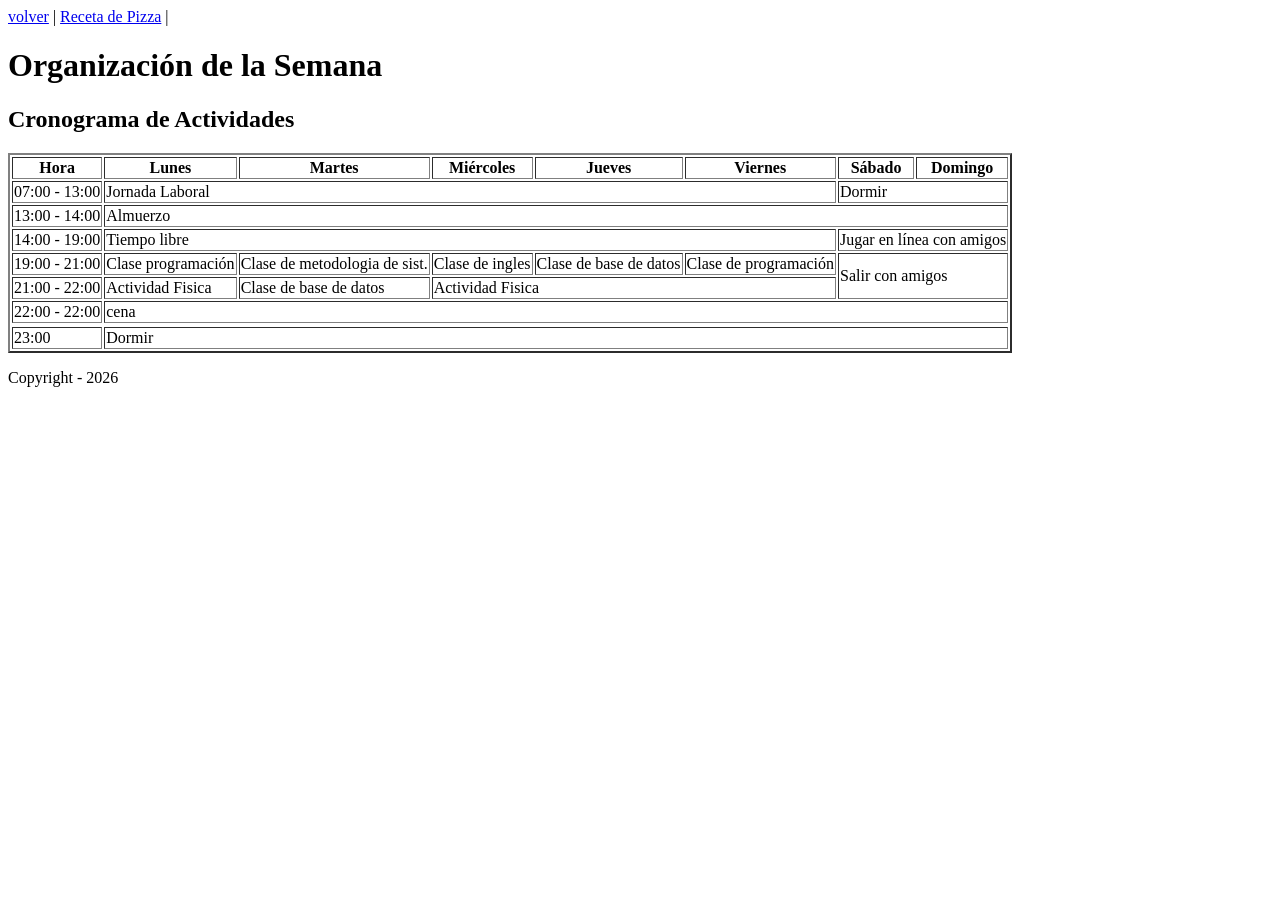
==== horario.html @ 4704a2ff "Se hizo la cración de tabla de horario y se aplicó lo solicitado" ====
<!DOCTYPE html>
<html lang="es">
<head>
    <meta charset="UTF-8">
    <meta name="viewport" content="width=device-width, initial-scale=1.0">
    <title>Mi Horario Semanal</title>
    <link rel="stylesheet" href="estilos.css">
</head>
<body>
    <header>
        <nav>
            <a href="index.html">volver</a> | 
            <a href="receta.html">Receta de Pizza</a> | 
        </nav>

        <h1>Organización de la Semana</h1>
    </header>

    <main>
        <section>
            <h2>Cronograma de Actividades</h2>
            <table border="2"> <thead>
                    <tr>
                        <th>Hora</th>
                        <th>Lunes</th>
                        <th>Martes</th>
                        <th>Miércoles</th>
                        <th>Jueves</th>
                        <th>Viernes</th>
                        <th>Sábado</th>
                        <th>Domingo</th>
                    </tr>
                </thead>
                <tbody>
                    <tr>
                        <td>07:00 - 13:00</td>
                        <td colspan="5">Jornada Laboral</td>
                        <td colspan="2">Dormir</td>
                    </tr>
                    <tr>
                        <td>13:00 - 14:00</td>
                        <td colspan="7">Almuerzo</td>
                    </tr>
                    <tr>
                        <td>14:00 - 19:00</td>
                        <td colspan="5">Tiempo libre</td>
                        <td colspan="2">Jugar en línea con amigos</td>
                    </tr>
                    <tr>
                        <td>19:00 - 21:00</td>
                        <td>Clase programación</td>
                        <td>Clase de metodologia de sist.</td>
                        <td>Clase de ingles</td>
                        <td>Clase de base de datos</td>
                        <td>Clase de programación</td>
                        <td colspan="2" rowspan="2">Salir con amigos</td>
                    </tr>
                    <tr>
                        <td>21:00 - 22:00</td>
                        <td>Actividad Fisica</td>
                        <td>Clase de base de datos</td>
                        <td colspan="3">Actividad Fisica</td>
                    </tr>
                    <tr>
                        <td>22:00 - 22:00</td>
                        <td colspan="7">cena</td>
                    <tr>
                    <tr>
                        <td>23:00</td>
                        <td colspan="7">Dormir</td>

                </tbody>
            </table>
        </section>
    </main>

    <footer>
        <p>Copyright - 2026</p>
    </footer>
</body>
</html>
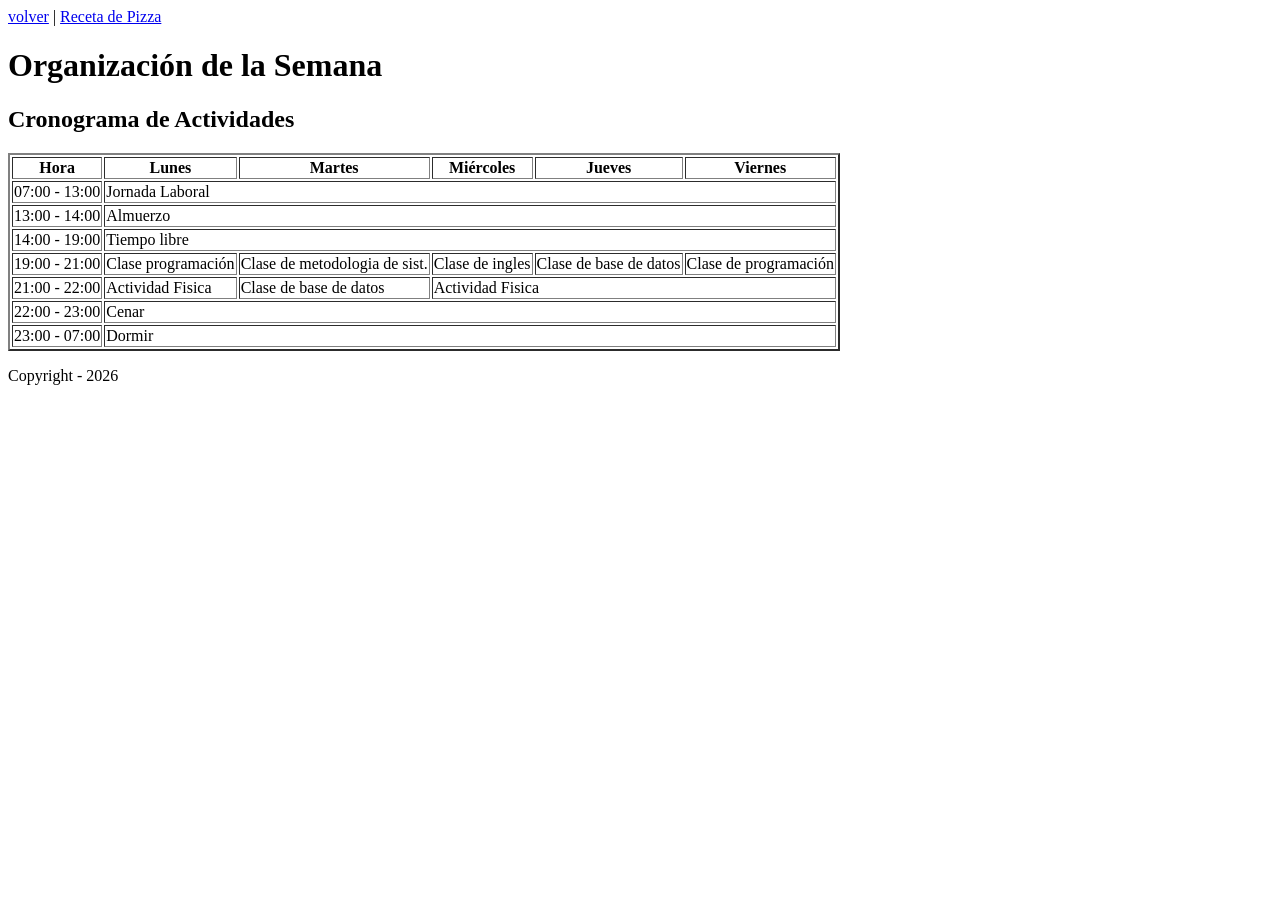
==== commit 89ad7428: "Se eliminó sabado y domingo de la tabla y agregue una class al h2" ====
--- a/horario.html
+++ b/horario.html
@@ -10,7 +10,7 @@
     <header>
         <nav>
             <a href="index.html">volver</a> | 
-            <a href="receta.html">Receta de Pizza</a> | 
+            <a href="receta.html">Receta de Pizza</a>
         </nav>
 
         <h1>Organización de la Semana</h1>
@@ -18,7 +18,7 @@
 
     <main>
         <section>
-            <h2>Cronograma de Actividades</h2>
+            <h2 class="cronograma">Cronograma de Actividades</h2>
             <table border="2"> <thead>
                     <tr>
                         <th>Hora</th>
@@ -27,24 +27,20 @@
                         <th>Miércoles</th>
                         <th>Jueves</th>
                         <th>Viernes</th>
-                        <th>Sábado</th>
-                        <th>Domingo</th>
                     </tr>
                 </thead>
                 <tbody>
                     <tr>
                         <td>07:00 - 13:00</td>
                         <td colspan="5">Jornada Laboral</td>
-                        <td colspan="2">Dormir</td>
                     </tr>
                     <tr>
                         <td>13:00 - 14:00</td>
-                        <td colspan="7">Almuerzo</td>
+                        <td colspan="5">Almuerzo</td>
                     </tr>
                     <tr>
                         <td>14:00 - 19:00</td>
                         <td colspan="5">Tiempo libre</td>
-                        <td colspan="2">Jugar en línea con amigos</td>
                     </tr>
                     <tr>
                         <td>19:00 - 21:00</td>
@@ -53,7 +49,6 @@
                         <td>Clase de ingles</td>
                         <td>Clase de base de datos</td>
                         <td>Clase de programación</td>
-                        <td colspan="2" rowspan="2">Salir con amigos</td>
                     </tr>
                     <tr>
                         <td>21:00 - 22:00</td>
@@ -62,13 +57,13 @@
                         <td colspan="3">Actividad Fisica</td>
                     </tr>
                     <tr>
-                        <td>22:00 - 22:00</td>
-                        <td colspan="7">cena</td>
+                        <td>22:00 - 23:00</td>
+                        <td colspan="5">Cenar</td>
+                    </tr>
                     <tr>
-                    <tr>
-                        <td>23:00</td>
-                        <td colspan="7">Dormir</td>
-
+                        <td>23:00 - 07:00</td>
+                        <td colspan="5">Dormir</td>
+                    </tr>
                 </tbody>
             </table>
         </section>
